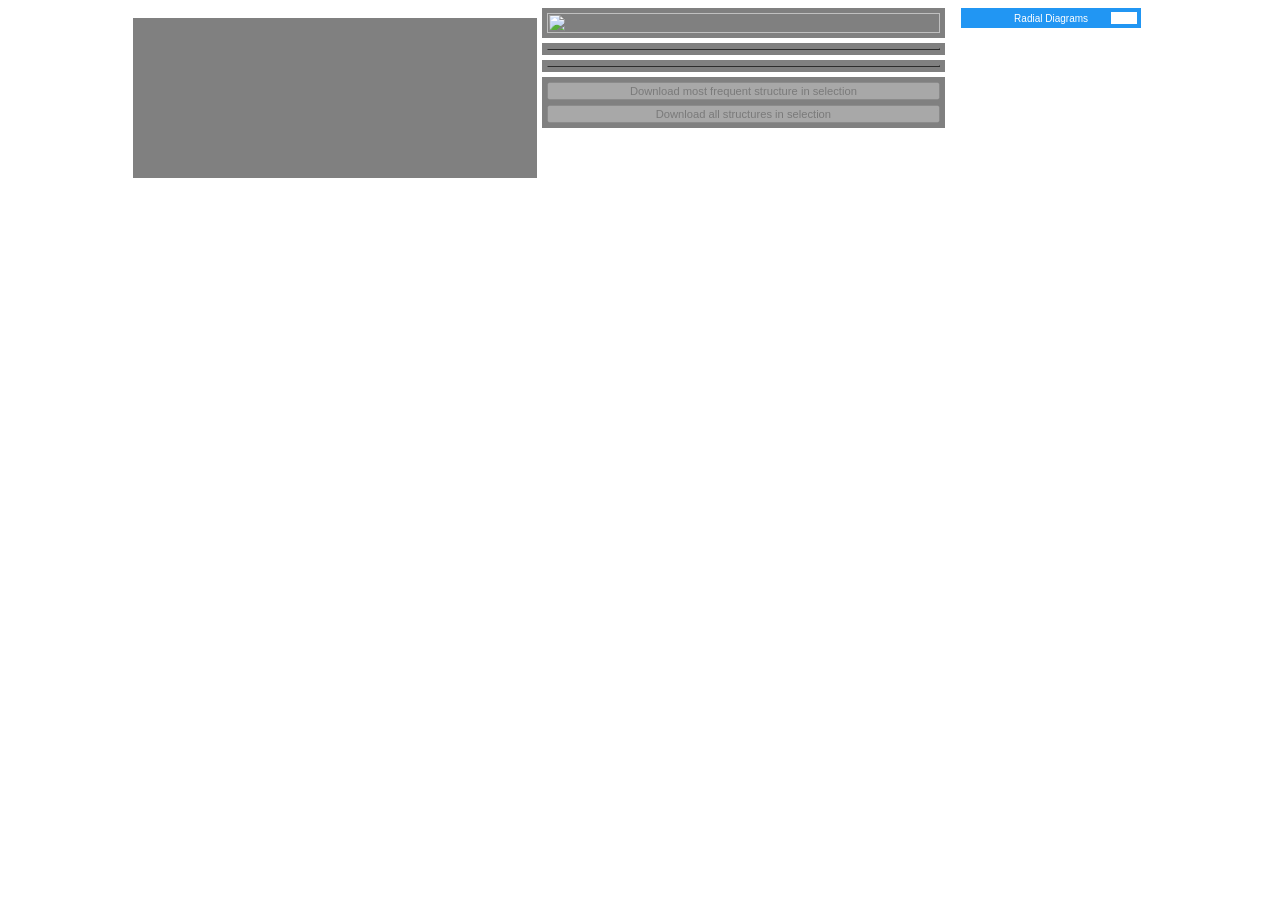
==== site_code/index.html @ 1772d495 "Automate website generation" ====
<html>
    <head>
        <meta charset='utf-8'>
        <title>RNA Profiling</title> 
        <link rel="stylesheet" href="styles.css">
    <script src="Data/treeSVG.js"></script>
    <script src="Data/legendJSON.js"></script>
    <script src="Data/leafJSON.js"></script>
    <script src="Data/indepNodeJSON.js"></script>
    <script src="Data/sampleGTBOLTZ.js"></script>
    <script src="Data/nodeSampleIndicesJSON.js"></script>
    <script src="Data/sequenceName.js"></script>
    <script src="ThirdParty/svg.min.js"></script>
    <script src="index.js"></script>
    </head>
    <body>
        <div class="interactable-diagram">

        <div class="tree">
            <header>
                <h4 id="sequence-name" class="sequence-name"></h4>
            </header>

            <div class="treeholder">
            <!-- <object data="tree.svg" type="image/svg+xml" id="treesvg" width="100%"></object> -->
            <div id="treediv" class="treediv"></div>
            </div>
        </div>


            <div id="feature-column" class="feature-data">
                <div class="top-data">
                    <img id="arc-diagram" src="arc_diagram/arc_diagram_default.svg" class="center" width=100%>
                </div>
                <div class="scroll-section">
                    <div id="indep-table-div" class="top-data indep-table-div hidden">
                        <table id="indep-table" border="1px" align="center"></table>
                    </div>
                    <div class="middle-data">
                        <table id="feature-legend-table" border="1px" align="center" width=100%></table>
                    </div>
                    <div class="middle-data" id="raw-legend-div">
                        <table id="raw-legend-table" border="1px" align="center" width=100%></table>
                    </div>
                    <div class="middle-data">
                        <button id="download-frequent" type=button class="download-button-top" disabled>Download most frequent structure in selection</button>
                        <button id="download-all" type=button class="download-button-bottom" disabled>Download all structures in selection</button>
                    </div>
                </div>
            </div>

            <div id="leaf-image-column" class="leaf-data">
                <div class="leaf-switch">
                <label class="switch">
                    <input id="diagram-type" type="checkbox" checked>
                    <span class="slider">
                        <span class="on">Radial Diagrams</span>
                        <span class="off">Arc Diagrams</span>
                    </span>
                </label>
                </div>
            </div>

        </div>

    </body>
</html>
---- site_code/styles.css ----
.interactable-diagram {
    display: flex;
    width: 1024px;
    height: 98vh;
    margin: auto;
}

.aux-bottom {
    display: flex;
    height: 100%;
    overflow-y: auto;
}

.auxilary-data {
    flex: 6;
    display: flex;
    width: 100%;
    margin: 5px;
    margin-left: 0px;
}

.hidden {
    display: none;
}

.feature-data {
    flex: 6;
    display: flex;
    flex-direction: column;
    width: 100%;
    text-align: center;
}

.scroll-section {
    display: flex;
    flex-direction: column;
    width: 100%;
    text-align: center;
    overflow-y: auto;
}

.tree {
    flex: 6;
    width: 100%;
    margin: 5px;
    overflow-y: auto;
}

.leaf-data {
    flex: 3;
    margin-left: 5px;
    width: 100%;
    overflow-y: auto;
    text-align: center;
}

.treeholder {
    padding: 5px;
    background-color: grey;
}

.feature-data .top-data {
    padding: 5px;
    background-color: grey;
    margin-bottom: 5px;
}

.feature-data .middle-data {
    padding: 5px;
    margin-bottom: 5px;
    background-color: grey;
    text-align: center;
}

.feature-data .bottom-data {
    margin-top: 5px;
    background-color: grey;
    padding: 5px;
}

.radial-diagram {
    padding: 5px;
    margin-bottom: 5px;
    background-color: grey;
}

.leaf-switch {
    display: inline-block;
    margin: auto;
    margin-bottom: 10px;
}

.indep-table-div {
    margin-left: auto;
    margin-right: auto;
    margin-bottom: 10px;
}

.radial-highlight {
    background-color: #F1C40F;
}

.center {
    display: block;
    margin: auto;
}

.node-highlight {
    stroke: red;
    opacity: 1;
    style: fill;
}

table {
    background: white;
    font-size: 70%;
}

td {
    text-align: center;
}

.download-button-top {
    font-size: 70%;
    margin-bottom: 5px;
    width: 100%;
}

.download-button-bottom {
    font-size: 70%;
    width: 100%;
}

.sequence-name {
    margin: 0px;
    margin-bottom: 5px;
    margin-right: 5px;
    width: 100%;
}

.bp-coverage {
    font-size: 80%;
}

.white-div {
    background-color: white;
}

.switch {
  position: relative;
  display: inline-block;
  width: 180px;
  height: 20px;
}

.switch input {
  opacity: 0;
  width: 0;
  height: 0;
}

.slider {
  position: absolute;
  cursor: pointer;
  top: 0;
  left: 0;
  right: 0;
  bottom: 0;
  background-color: grey;
  -webkit-transition: .4s;
  transition: .4s;
  /*border-radius: 10px;*/
}

.slider:before {
  position: absolute;
  content: "";
  height: 12px;
  width: 26px;
  left: 4px;
  bottom: 4px;
  background-color: white;
  -webkit-transition: .4s;
  transition: .4s;
  /*border-radius: 6px;*/
}

input:checked + .slider {
  background-color: #2196F3;
}

input:focus + .slider {
  box-shadow: 0 0 1px #2196F3;
}

input:checked + .slider:before {
  -webkit-transform: translateX(146px);
  -ms-transform: translateX(146px);
  transform: translateX(146px);
}

.on
{
  display: none;
}

.on, .off
{
  color: white;
  position: absolute;
  transform: translate(-50%,-50%);
  top: 50%;
  left: 50%;
  font-size: 10px;
  font-family: Verdana, sans-serif;
}

input:checked+ .slider .on
{display: block;}

input:checked + .slider .off
{display: none;}
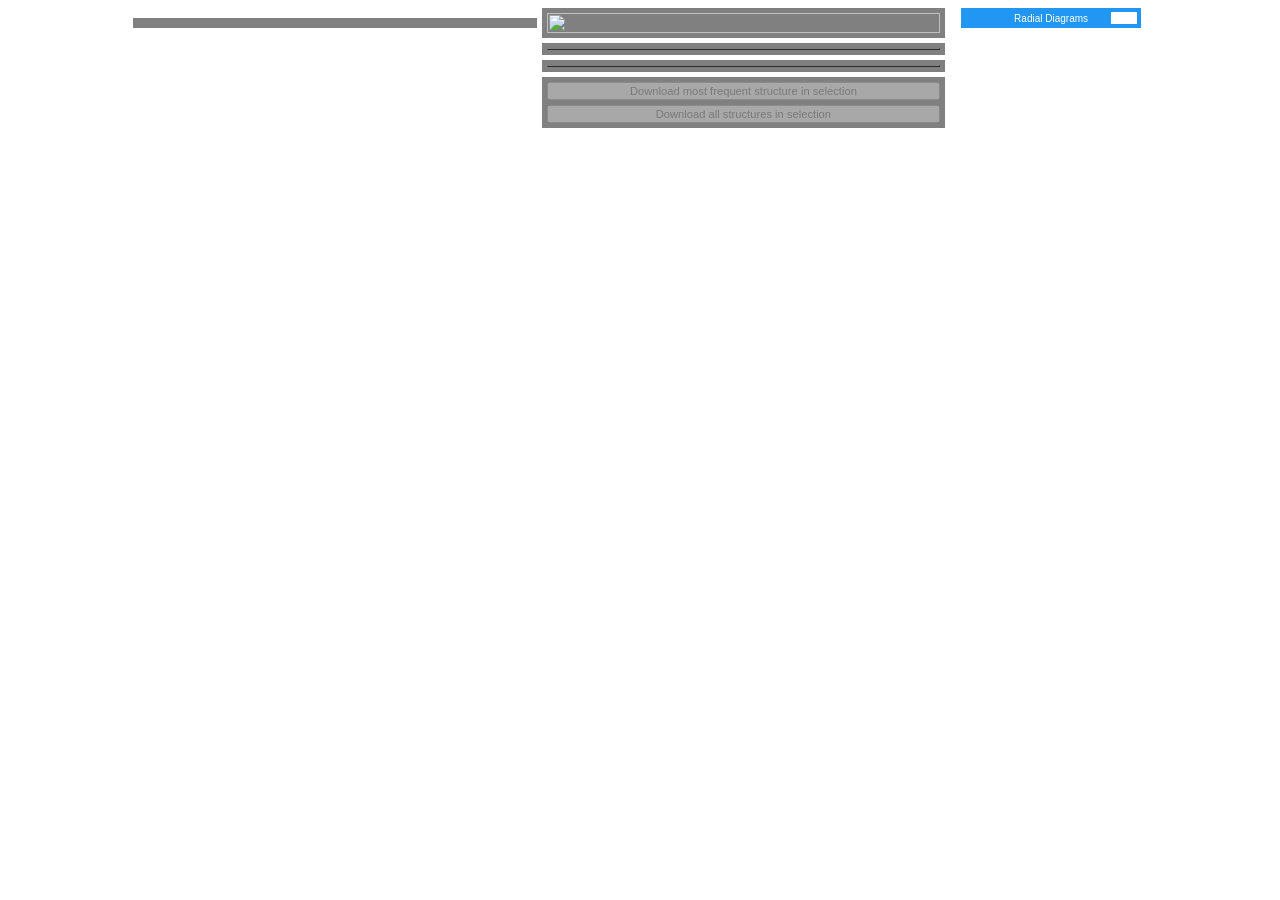
==== commit 66e9460a: "Add footer to website" ====
--- a/site_code/index.html
+++ b/site_code/index.html
@@ -10,6 +10,7 @@
     <script src="Data/sampleGTBOLTZ.js"></script>
     <script src="Data/nodeSampleIndicesJSON.js"></script>
     <script src="Data/sequenceName.js"></script>
+    <script src="Data/footerText.js"></script>
     <script src="ThirdParty/svg.min.js"></script>
     <script src="index.js"></script>
     </head>
@@ -63,5 +64,11 @@
 
         </div>
 
+        <div class="footer">
+	    <p id="args"></p>
+	    <p id="sequence"></p>
+    	</div>
+
+
     </body>
 </html>
--- a/site_code/styles.css
+++ b/site_code/styles.css
@@ -1,8 +1,24 @@
+
+.footer {
+    height: 45px;
+    overflow-y: auto;
+}
+
+#args {
+    margin-top:0;
+    margin-bottom:0;
+}
+
+#sequence {
+    margin-top:0;
+    margin-bottom:0;
+    word-wrap: break-word;
+}
 
 .interactable-diagram {
     display: flex;
+    height: calc(98vh - 45px);
     width: 1024px;
-    height: 98vh;
     margin: auto;
 }
 
